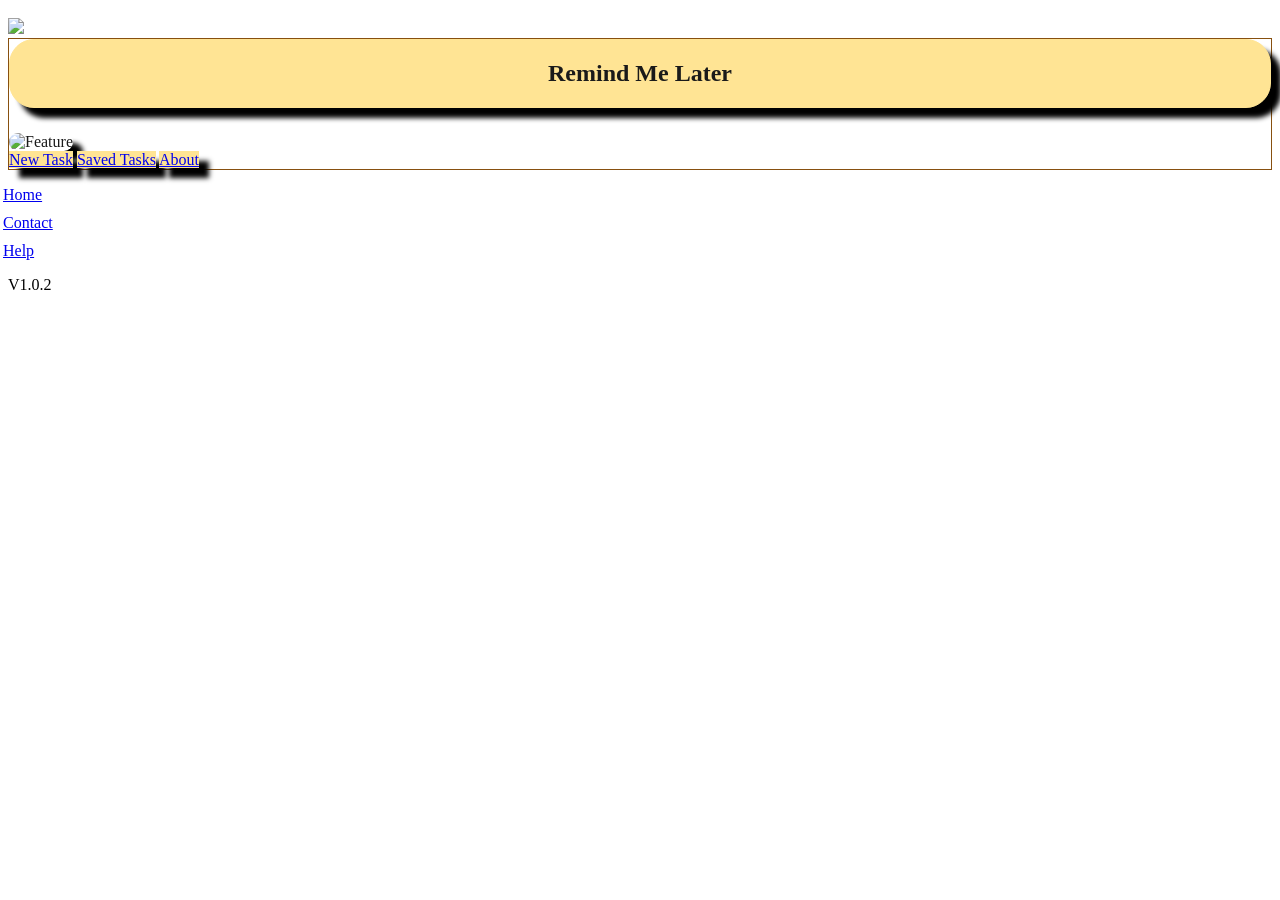
==== index.html @ a05dd5f4 "Files added and ready for editing." ====
<!doctype html>  
<html lang="en">
<head>

	<meta charset="utf-8">
	
	<title>Mobile Site Template</title>
	
	<!--  Mobile viewport optimized: j.mp/bplateviewport -->
	<meta name="HandheldFriendly" content="True">
	<meta name="MobileOptimized" content="320"/>
	<meta name="viewport" content="width=device-width, initial-scale=1.0">
	
	<!-- Mobile IE needs ClearType for smoothing fonts -->
	<meta http-equiv="cleartype" content="on">
	
	<!-- StyleSheets under here -->
	<link rel="stylesheet" href="http://code.jquery.com/mobile/1.1.0/jquery.mobile-1.1.0.min.css" />
	<link rel="stylesheet" href="css/style.css" />

	
	
	
	<!-- JavaScript is normally at the end of the body, except for Modernizr which enables HTML5 elements & feature detects -->
	<script src="js/libs/modernizr.custom.min.js"></script>
	
</head>

<body>

	<div data-role="page" id="mainTitle">
    
    <div data-role="header" data-position="fixed" id="head">
    <img src="http://i24.photobucket.com/albums/c39/youngbutcute07/Untitled-1-2.png" height="30px"/>
    </div>
        
<div data-role="content" id="mainView">

<div id="subHead">
    <center><h2>Remind Me Later</h2></center>
</div>

<img src="http://i24.photobucket.com/albums/c39/youngbutcute07/feature-1.png" alt="Feature" width= "285px" id="feature"/>

<div data-role="controlgroup" data-mini="true" id="theMenu">
<!--Main Buttons-->
		<a href="additem.html" data-role="button" id="mainButton" data-icon="plus" data-iconpos="right" data-ajax="false">New Task</a>
		<a href= "#" id="displayData2" data-icon="grid" data-iconpos="right" data-role="button" data-ajax="false">Saved Tasks</a>
		<a href= "about.html" data-role="button" id="mainButton" data-iconpos="right" data-icon="info" data-ajax="false">About</a>
</div>
	
	</div>

	<div id="seeHere"></div>
		
<div data-role="footer" data-position="fixed" id="foot">
	<div data-role="navbar">
	<ul>
		<li><a href="#home" class="ui-btn-active">Home</a></li>
		<li><a href="contact.html">Contact</a></li>
		<li><a href="help.html">Help</a></li>
	</ul>
	</div><!-- /navbar -->
	V1.0.2
</div>
</div>

	<!-- JavaScript under here -->
	<script type="text/javascript" src="js/getIt.js"></script>
	<script type="text/javascript" src="js/json.js"></script>
	<script src="http://code.jquery.com/jquery-1.6.4.min.js"></script>
	<script src="http://code.jquery.com/mobile/1.1.0/jquery.mobile-1.1.0.min.js"></script>

</body>
</html>
---- css/style.css ----
/*
* jQuery Mobile Framework 1.1.1 1981b3f5ec22675ae47df8f0bdf9622e7780e90e
* http://jquerymobile.com
*
* Copyright 2012 jQuery Foundation and other contributors
* Dual licensed under the MIT or GPL Version 2 licenses.
* http://jquery.org/license
*
*/
/* Swatches */

/* A
-----------------------------------------------------------------------------------------------------------*/

.ui-bar-a {
	border: 1px solid #cc9900 /*{a-bar-border}*/;
	background: #cc9900 /*{a-bar-background-color}*/;
	color: #ffffff /*{a-bar-color}*/;
	font-weight: bold;
	text-shadow: 0 /*{a-bar-shadow-x}*/ 1px /*{a-bar-shadow-y}*/ 1px /*{a-bar-shadow-radius}*/ #444444 /*{a-bar-shadow-color}*/;
	background-image: -webkit-gradient(linear, left top, left bottom, from( #e0a800 /*{a-bar-background-start}*/), to( #b78900 /*{a-bar-background-end}*/)); /* Saf4+, Chrome */
	background-image: -webkit-linear-gradient( #e0a800 /*{a-bar-background-start}*/, #b78900 /*{a-bar-background-end}*/); /* Chrome 10+, Saf5.1+ */
	background-image:    -moz-linear-gradient( #e0a800 /*{a-bar-background-start}*/, #b78900 /*{a-bar-background-end}*/); /* FF3.6 */
	background-image:     -ms-linear-gradient( #e0a800 /*{a-bar-background-start}*/, #b78900 /*{a-bar-background-end}*/); /* IE10 */
	background-image:      -o-linear-gradient( #e0a800 /*{a-bar-background-start}*/, #b78900 /*{a-bar-background-end}*/); /* Opera 11.10+ */
	background-image:         linear-gradient( #e0a800 /*{a-bar-background-start}*/, #b78900 /*{a-bar-background-end}*/);
}

#mainView {
	border: 1px solid #875010 /*{a-body-border}*/;
	color: #1a1a1a /*{a-body-color}*/;
	background:url(http://i24.photobucket.com/albums/c39/youngbutcute07/images-1.jpg) /*{a-body-background-color}*/;
	background-size:100% 100%;
}

.ui-overlay-a {
	background-image: none;
	border-width: 0;
}

.ui-btn-up-a {
	border: 1px solid #ffe494 /*{a-bup-border}*/;
	background: #ffe494 /*{a-bup-background-color}*/;
	font-weight: bold;
	color: #000000 /*{a-bup-color}*/;
	text-shadow: 0 /*{a-bup-shadow-x}*/ 1px /*{a-bup-shadow-y}*/ 0 /*{a-bup-shadow-radius}*/ #eeeeee /*{a-bup-shadow-color}*/;
	background-image: -webkit-gradient(linear, left top, left bottom, from( #FFfaa2 /*{a-bup-background-start}*/), to( #e5cd85 /*{a-bup-background-end}*/)); /* Saf4+, Chrome */
	background-image: -webkit-linear-gradient( #FFfaa2 /*{a-bup-background-start}*/, #e5cd85 /*{a-bup-background-end}*/); /* Chrome 10+, Saf5.1+ */
	background-image:    -moz-linear-gradient( #FFfaa2 /*{a-bup-background-start}*/, #e5cd85 /*{a-bup-background-end}*/); /* FF3.6 */
	background-image:     -ms-linear-gradient( #FFfaa2 /*{a-bup-background-start}*/, #e5cd85 /*{a-bup-background-end}*/); /* IE10 */
	background-image:      -o-linear-gradient( #FFfaa2 /*{a-bup-background-start}*/, #e5cd85 /*{a-bup-background-end}*/); /* Opera 11.10+ */
	background-image:         linear-gradient( #FFfaa2 /*{a-bup-background-start}*/, #e5cd85 /*{a-bup-background-end}*/);
}

#mainButton{
background: #ffe494;
box-shadow: 10px 10px 5px #000000;
}

#addNow{
background: #ffe494;
box-shadow: 10px 10px 5px #000000;
}

#displayData2{
background: #ffe494;
box-shadow: 10px 10px 5px #000000;
}

#txt{
border-radius:25px;
border:2px solid;
border-color:#ffe494;
background: #ffe494;
box-shadow: 10px 10px 5px #000000;
}

#subHead{border-radius:25px;
border:1px solid;
border-color:#ffe494;
background: #ffe494;
box-shadow: 10px 10px 5px #000000;
margin-bottom:25px;}


#trueTxt{
margin-left: 10px;
}
li{
	display:block;
	margin-bottom: 10px;
	margin-left: -45px;	
	}

/*Display Task list*/
#listing{
	font-family:Tahoma, Geneva, sans-serif;
	margin-left: -30px;
	}	
	#seeHere{background:#ffe494;}
/*Display Task list images*/
img{
	margin-top: 10px;
		}

#feature{
	margin-top: -5px;
	margin-bottom: -1px;
	border-radius:25px;
	box-shadow: 10px 10px 5px #000000;
	}
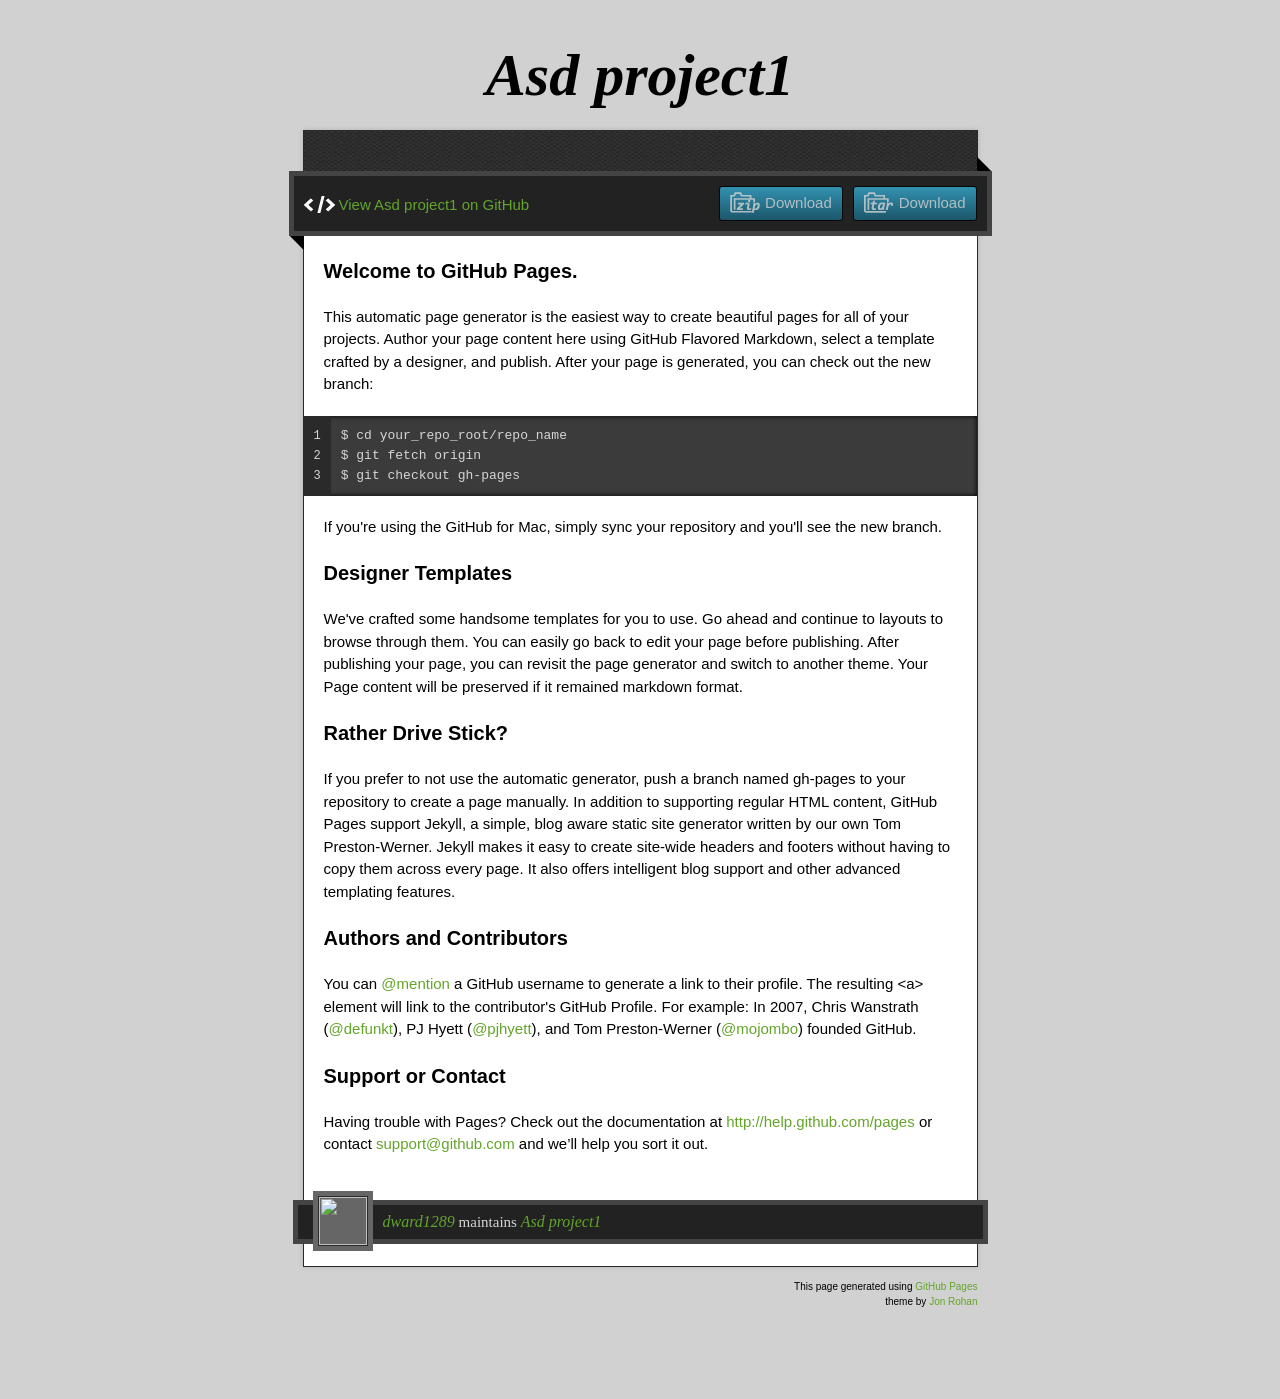
==== commit d54a6844: "Create gh-pages branch via GitHub" ====
--- a/index.html
+++ b/index.html
@@ -1,75 +1,87 @@
-<!doctype html>  
-<html lang="en">
+<!doctype html>
+<!-- The Time Machine GitHub pages theme was designed and developed by Jon Rohan, on Feb 7, 2012. -->
+<!-- Follow him for fun. http://twitter.com/jonrohan. Tail his code on http://github.com/jonrohan -->
+<html>
 <head>
+  <meta charset="utf-8">
+  <meta http-equiv="X-UA-Compatible" content="IE=edge,chrome=1">
 
-	<meta charset="utf-8">
-	
-	<title>Mobile Site Template</title>
-	
-	<!--  Mobile viewport optimized: j.mp/bplateviewport -->
-	<meta name="HandheldFriendly" content="True">
-	<meta name="MobileOptimized" content="320"/>
-	<meta name="viewport" content="width=device-width, initial-scale=1.0">
-	
-	<!-- Mobile IE needs ClearType for smoothing fonts -->
-	<meta http-equiv="cleartype" content="on">
-	
-	<!-- StyleSheets under here -->
-	<link rel="stylesheet" href="http://code.jquery.com/mobile/1.1.0/jquery.mobile-1.1.0.min.css" />
-	<link rel="stylesheet" href="css/style.css" />
+  <link rel="stylesheet" href="stylesheets/stylesheet.css" media="screen"/>
+  <link rel="stylesheet" href="stylesheets/pygment_trac.css"/>
+  <script type="text/javascript" src="https://ajax.googleapis.com/ajax/libs/jquery/1.7.1/jquery.min.js"></script>
+  <script type="text/javascript" src="javascripts/script.js"></script>
 
-	
-	
-	
-	<!-- JavaScript is normally at the end of the body, except for Modernizr which enables HTML5 elements & feature detects -->
-	<script src="js/libs/modernizr.custom.min.js"></script>
-	
+  <title>Asd project1</title>
+  <meta name="description" content="">
+
+  <meta name="viewport" content="width=device-width,initial-scale=1">
+
 </head>
 
 <body>
 
-	<div data-role="page" id="mainTitle">
-    
-    <div data-role="header" data-position="fixed" id="head">
-    <img src="http://i24.photobucket.com/albums/c39/youngbutcute07/Untitled-1-2.png" height="30px"/>
+  <div class="wrapper">
+    <header>
+      <h1 class="title">Asd project1</h1>
+    </header>
+    <div id="container">
+      <p class="tagline"></p>
+      <div id="main" role="main">
+        <div class="download-bar">
+        <div class="inner">
+          <a href="https://github.com/dward1289/ASD_Project1/tarball/master" class="download-button tar"><span>Download</span></a>
+          <a href="https://github.com/dward1289/ASD_Project1/zipball/master" class="download-button zip"><span>Download</span></a>
+          <a href="https://github.com/dward1289/ASD_Project1" class="code">View Asd project1 on GitHub</a>
+        </div>
+        <span class="blc"></span><span class="trc"></span>
+        </div>
+        <article class="markdown-body">
+          <h3>Welcome to GitHub Pages.</h3>
+
+<p>This automatic page generator is the easiest way to create beautiful pages for all of your projects. Author your page content here using GitHub Flavored Markdown, select a template crafted by a designer, and publish. After your page is generated, you can check out the new branch:</p>
+
+<pre><code>$ cd your_repo_root/repo_name
+$ git fetch origin
+$ git checkout gh-pages
+</code></pre>
+
+<p>If you're using the GitHub for Mac, simply sync your repository and you'll see the new branch.</p>
+
+<h3>Designer Templates</h3>
+
+<p>We've crafted some handsome templates for you to use. Go ahead and continue to layouts to browse through them. You can easily go back to edit your page before publishing. After publishing your page, you can revisit the page generator and switch to another theme. Your Page content will be preserved if it remained markdown format.</p>
+
+<h3>Rather Drive Stick?</h3>
+
+<p>If you prefer to not use the automatic generator, push a branch named <code>gh-pages</code> to your repository to create a page manually. In addition to supporting regular HTML content, GitHub Pages support Jekyll, a simple, blog aware static site generator written by our own Tom Preston-Werner. Jekyll makes it easy to create site-wide headers and footers without having to copy them across every page. It also offers intelligent blog support and other advanced templating features.</p>
+
+<h3>Authors and Contributors</h3>
+
+<p>You can <a href="https://github.com/blog/821" class="user-mention">@mention</a> a GitHub username to generate a link to their profile. The resulting <code>&lt;a&gt;</code> element will link to the contributor's GitHub Profile. For example: In 2007, Chris Wanstrath (<a href="https://github.com/defunkt" class="user-mention">@defunkt</a>), PJ Hyett (<a href="https://github.com/pjhyett" class="user-mention">@pjhyett</a>), and Tom Preston-Werner (<a href="https://github.com/mojombo" class="user-mention">@mojombo</a>) founded GitHub.</p>
+
+<h3>Support or Contact</h3>
+
+<p>Having trouble with Pages? Check out the documentation at <a href="http://help.github.com/pages">http://help.github.com/pages</a> or contact <a href="mailto:support@github.com">support@github.com</a> and we’ll help you sort it out.</p>
+        </article>
+      </div>
     </div>
-        
-<div data-role="content" id="mainView">
+    <footer>
+      <div class="owner">
+      <p><a href="https://github.com/dward1289" class="avatar"><img src="https://secure.gravatar.com/avatar/2dd67d996f58f677cd0bb5e496e149f2?s=30&amp;d=https://a248.e.akamai.net/assets.github.com%2Fimages%2Fgravatars%2Fgravatar-user-420.png" width="48" height="48"/></a> <a href="https://github.com/dward1289">dward1289</a> maintains <a href="https://github.com/dward1289/ASD_Project1">Asd project1</a></p>
 
-<div id="subHead">
-    <center><h2>Remind Me Later</h2></center>
-</div>
 
-<img src="http://i24.photobucket.com/albums/c39/youngbutcute07/feature-1.png" alt="Feature" width= "285px" id="feature"/>
+      </div>
+      <div class="creds">
+        <small>This page generated using <a href="https://pages.github.com/">GitHub Pages</a><br/>theme by <a href="http://twitter.com/jonrohan/">Jon Rohan</a></small>
+      </div>
+    </footer>
+  </div>
+  <div class="current-section">
+    <a href="#top">Scroll to top</a>
+    <a href="https://github.com/dward1289/ASD_Project1/tarball/master" class="tar">tar</a><a href="https://github.com/dward1289/ASD_Project1/zipball/master" class="zip">zip</a><a href="" class="code">source code</a>
+    <p class="name"></p>
+  </div>
 
-<div data-role="controlgroup" data-mini="true" id="theMenu">
-<!--Main Buttons-->
-		<a href="additem.html" data-role="button" id="mainButton" data-icon="plus" data-iconpos="right" data-ajax="false">New Task</a>
-		<a href= "#" id="displayData2" data-icon="grid" data-iconpos="right" data-role="button" data-ajax="false">Saved Tasks</a>
-		<a href= "about.html" data-role="button" id="mainButton" data-iconpos="right" data-icon="info" data-ajax="false">About</a>
-</div>
-	
-	</div>
-
-	<div id="seeHere"></div>
-		
-<div data-role="footer" data-position="fixed" id="foot">
-	<div data-role="navbar">
-	<ul>
-		<li><a href="#home" class="ui-btn-active">Home</a></li>
-		<li><a href="contact.html">Contact</a></li>
-		<li><a href="help.html">Help</a></li>
-	</ul>
-	</div><!-- /navbar -->
-	V1.0.2
-</div>
-</div>
-
-	<!-- JavaScript under here -->
-	<script type="text/javascript" src="js/getIt.js"></script>
-	<script type="text/javascript" src="js/json.js"></script>
-	<script src="http://code.jquery.com/jquery-1.6.4.min.js"></script>
-	<script src="http://code.jquery.com/mobile/1.1.0/jquery.mobile-1.1.0.min.js"></script>
-
+  
 </body>
-</html>+</html>
--- a/stylesheets/stylesheet.css
+++ b/stylesheets/stylesheet.css
@@ -0,0 +1,580 @@
+/* http://meyerweb.com/eric/tools/css/reset/
+   v2.0 | 20110126
+   License: none (public domain)
+*/
+
+html, body, div, span, applet, object, iframe,
+h1, h2, h3, h4, h5, h6, p, blockquote, pre,
+a, abbr, acronym, address, big, cite, code,
+del, dfn, em, img, ins, kbd, q, s, samp,
+small, strike, strong, sub, sup, tt, var,
+b, u, i, center,
+dl, dt, dd, ol, ul, li,
+fieldset, form, label, legend,
+table, caption, tbody, tfoot, thead, tr, th, td,
+article, aside, canvas, details, embed,
+figure, figcaption, footer, header, hgroup,
+menu, nav, output, ruby, section, summary,
+time, mark, audio, video {
+  margin: 0;
+  padding: 0;
+  border: 0;
+  font-size: 100%;
+  font: inherit;
+  vertical-align: baseline;
+}
+/* HTML5 display-role reset for older browsers */
+article, aside, details, figcaption, figure,
+footer, header, hgroup, menu, nav, section {
+  display: block;
+}
+body {
+  line-height: 1;
+}
+ol, ul {
+  list-style: none;
+}
+blockquote, q {
+  quotes: none;
+}
+blockquote:before, blockquote:after,
+q:before, q:after {
+  content: '';
+  content: none;
+}
+table {
+  border-collapse: collapse;
+  border-spacing: 0;
+}
+
+/* Style */
+
+body {
+  font-size: 15px;
+  font-family: Arial, Arial, Helvetica, sans-serif;
+  line-height: 1.5;
+  background: #D1D1D1;
+}
+
+a {
+  color: #63a52a;
+  text-decoration: none;
+  -webkit-transition: color ease-in-out 0.3s;
+}
+
+a:hover {
+  text-decoration: underline;
+  color: #90D355;
+}
+
+h1.title {
+  margin: 30px 20px 10px;
+  font-size: 60px;
+  font-weight: bold;
+  font-style: italic;
+  font-family:Georgia, serif;
+  text-align: center;
+}
+
+.wrapper {
+  width: 675px;
+  margin: 0 auto;
+}
+
+#container {
+  border: 1px solid #2a2a2a;
+  background: #ddd url(../images/pattern.png);
+  box-shadow: 0 0 5px #b1b1b1;
+}
+
+p.tagline {
+  padding: 20px 20px 0;
+  color: #fff;
+  font-size: 17px;
+}
+
+#main {
+  margin-top: 20px;
+  padding: 0 20px 90px;
+  background-color: #fff;
+}
+
+.download-bar {
+  background: #222;
+  border: 5px solid #444;
+  padding: 10px;
+  margin: 0 -35px 20px;
+  position: relative;
+}
+
+.download-bar .inner {
+  overflow: hidden;
+}
+
+.download-bar .watch-fork iframe {
+  display: block;
+  float: left;
+  border-right: 1px solid #ddd;
+  padding-right: 5px;
+}
+.download-bar .watch-fork iframe.last {
+  border-right: 0 none;
+  padding-right: 0;
+  padding-left: 5px;
+  border-left: 1px solid #fff;
+}
+.download-bar .watch-fork {
+  overflow: hidden;
+  float: right;
+  background-color: #eee;
+  padding: 5px;
+  border-radius: 3px;
+}
+
+.download-bar .blc {
+  border: 10px solid black;
+  border-color: transparent transparent black;
+  width: 0;
+  height: 0;
+  display: block;
+  position: absolute;
+  bottom: -15px;
+  left: 0;
+  -moz-transform: rotate(45deg);
+  -webkit-transform: rotate(45deg);
+}
+
+.download-bar .trc {
+  border: 10px solid black;
+  border-color:  black transparent transparent;
+  width: 0;
+  height: 0;
+  display: block;
+  position: absolute;
+  top: -15px;
+  right: 0;
+  -moz-transform: rotate(45deg);
+  -webkit-transform: rotate(45deg);
+}
+
+.download-bar .avatar {
+  border: 1px solid black;
+  display: block;
+  padding: 4px;
+  float: left;
+}
+
+.download-bar .avatar img {
+  display: block;
+}
+
+.download-bar a.code {
+  background: transparent url(../images/code.png) no-repeat 0 2px;
+  padding-left: 35px;
+  margin-top: 8px;
+  display: block;
+  float: left;
+  text-indent: 0;
+  width: auto;
+  height: auto;
+  opacity: 1;
+  -moz-opacity: 1;
+  filter:alpha(opacity=1);
+}
+
+.current-section {
+  position: fixed;
+  top: 0;
+  left: 50%;
+  width: 693px;
+  margin-left: -352px;
+  background: #222;
+  border: 5px solid #444;
+  color: #fff;
+  opacity: 0;
+  visibility: hidden;
+  -webkit-transition: opacity ease-in-out 0.3s;
+}
+
+.current-section p {
+  padding: 5px 27px;
+  font-size: 24px;
+  font-weight: bold;
+}
+
+.current-section a {
+  float: right;
+  text-indent: -10000px;
+  background: transparent url(../images/top.png) no-repeat 0 0;
+  width: 20px;
+  height: 20px;
+  opacity: 0.8;
+  margin-right: 12px;
+  margin-top: 12px;
+  -moz-opacity: 0.8;
+  filter:alpha(opacity=8);
+  -webkit-transition: opacity ease-in-out 0.3s;
+}
+
+.current-section a:hover {
+  opacity: 1;
+  -moz-opacity: 1;
+  filter:alpha(opacity=1);
+}
+
+.current-section a.zip {
+  margin-right: 8px;
+}
+
+a.zip,
+a.zip span {
+  background: transparent url(../images/zip.png) no-repeat 0 0;
+  width: 30px;
+  height: 21px;
+  opacity: 0.8;
+  display: inline-block;
+  text-indent: -10000px;
+  -moz-opacity: 0.8;
+  filter:alpha(opacity=8);
+  -webkit-transition: opacity ease-in-out 0.3s;
+}
+
+a.tar,
+a.tar span {
+  background: transparent url(../images/tar.png) no-repeat 0 0;
+  width: 30px;
+  height: 21px;
+  opacity: 0.8;
+  display: inline-block;
+  text-indent: -10000px;
+  -moz-opacity: 0.8;
+  filter:alpha(opacity=8);
+  -webkit-transition: opacity ease-in-out 0.3s;
+}
+
+a.code {
+  background: transparent url(../images/code.png) no-repeat 0 2px;
+  width: 30px;
+  height: 21px;
+  display: block;
+  opacity: 0.8;
+  display: inline-block;
+  text-indent: -10000px;
+  -moz-opacity: 0.8;
+  filter:alpha(opacity=8);
+  -webkit-transition: opacity ease-in-out 0.3s;
+}
+
+a.zip:hover,
+a.tar:hover,
+a.code:hover {
+  opacity: 1;
+  -moz-opacity: 1;
+  filter:alpha(opacity=1);
+}
+
+a.download-button {
+  border: 1px solid black;
+  border-radius: 3px;
+  display: inline-block;
+  text-indent: 0!important;
+  width: auto;
+  float: right;
+  background: #999; /* for non-css3 browsers */
+  filter: progid:DXImageTransform.Microsoft.gradient(startColorstr='#37ADD4', endColorstr='#1B657E'); /* for IE */
+  background: -webkit-gradient(linear, left top, left bottom, from(#37ADD4), to(#1B657E)); /* for webkit browsers */
+  background: -moz-linear-gradient(top,  #37ADD4,  #1B657E); /* for firefox 3.6+ */
+  height: auto;
+  margin-left: 10px;
+}
+
+a.download-button span {
+  background-position: 10px 5px;
+  width: auto;
+  height: auto;
+  padding: 5px 10px;
+  padding-left: 45px;
+  display: inline-block;
+  text-indent: 0!important;
+  color: #fff;
+}
+
+footer {
+  margin-bottom: 60px;
+  padding-bottom: 60px;
+}
+
+footer .owner {
+  background: #222;
+  border: 5px solid #444;
+  padding: 5px 15px;
+  margin: -67px -10px 35px;
+  color: #d6d6d6;
+}
+
+footer .creds small {
+  float: right;
+  font-size: 10px;
+  text-align: right;
+  margin-left: 15px;
+}
+
+footer .owner .avatar {
+  background-color: #666;
+  display: block;
+  margin: -19px 10px 0 0;
+  width: 60px;
+  float: left;
+}
+
+footer .owner img {
+  display: block;
+  border: 1px solid #2a2a2a;
+  margin: 5px;
+}
+
+footer .owner p {
+  font-family:Georgia, serif;
+}
+
+footer .owner p a {
+  font-size: 16px;
+  font-style: italic;
+}
+
+/* Markdown */
+.markdown-body h1,
+.markdown-body h2,
+.markdown-body h3,
+.markdown-body h4,
+.markdown-body h5,
+.markdown-body h6,
+.markdown-body p,
+.markdown-body pre,
+.markdown-body ul,
+.markdown-body ol,
+.markdown-body dl,
+.markdown-body table,
+.markdown-body blockquote {
+  margin-bottom: 20px;
+}
+
+.markdown-body h1,
+.markdown-body h2,
+.markdown-body h3,
+.markdown-body h4,
+.markdown-body h5,
+.markdown-body h6 {
+  font-weight: bold;
+}
+
+.markdown-body h1 {
+  font-size: 28px;
+}
+
+.markdown-body h2 {
+  font-size: 24px;
+  color: #557398;
+}
+
+.markdown-body h3 {
+  font-size: 20px;
+}
+
+.markdown-body h4 {
+  font-size: 18px;
+}
+
+.markdown-body h5 {
+  font-size: 16px;
+}
+
+.markdown-body pre {
+  padding: 10px 70px 10px 0;
+  margin-left: -20px;
+  margin-right: -20px;
+  font-family: 'Monaco', 'Lucida Console', monospace;
+  font-size: 13px;
+  line-height: 20px;
+  box-shadow: inset 0 0 5px #000;
+  word-wrap: break-word;
+  background-color:#3b3b3b;
+  color: #d6d6d6;
+}
+
+.markdown-body pre.lines {
+  font-size: 12px;
+  margin:0 10px 0 -20px;
+  padding: 10px;
+  float:  left;
+  display: block;
+  text-align: right;
+  box-shadow: none;
+  background-color:#2a2a2a;
+  color: #d6d6d6;
+}
+
+.markdown-body ul,
+.markdown-body ol {
+  padding-left: 30px;
+}
+
+.markdown-body ul {
+  list-style-type: disc;
+}
+
+.markdown-body li,
+.markdown-body li p,
+.markdown-body dd,
+.markdown-body dd p {
+  margin-bottom: 10px;
+}
+
+.markdown-body li pre,
+.markdown-body li pre.lines,
+.markdown-body dd pre,
+.markdown-body dd pre.lines {
+  margin-left: -35px;
+}
+
+.markdown-body dt {
+  font-weight: bold;
+  font-style: italic;
+}
+
+.markdown-body dd {
+  margin-left: 15px;
+}
+
+.markdown-body table {
+  width: 673px;
+  margin-left: -20px;
+  margin-right: -20px;
+}
+
+.markdown-body tbody {
+  border-top: 2px solid #557398;
+  border-bottom: 2px solid #557398;
+  background-color: #EBEFF4;
+}
+
+.markdown-body table td * {
+  margin: 0;
+}
+
+.markdown-body td {
+  border-right: 1px solid #557398;
+  border-bottom: 1px solid #557398;
+  padding: 5px;
+}
+
+.markdown-body td:first-child,
+.markdown-body th:first-child {
+  width: 30%;
+  padding-left: 20px;
+}
+
+.markdown-body td:last-child {
+  border-right: 0 none;
+}
+
+.markdown-body th {
+  font-size: 18px;
+  font-weight: bold;
+  text-align: left;
+  padding: 5px;
+}
+
+.markdown-body tt {
+  background-color:#3b3b3b;
+  color: #d6d6d6;
+  padding: 2px 3px;
+}
+
+.markdown-body blockquote {
+  font-style: italic;
+  font-family:Georgia, serif;
+  font-size: 17px;
+  border-top: 3px solid #333;
+  border-bottom: 3px solid #333;
+  padding: 10px 20px;
+  padding-left: 50px;
+}
+
+.markdown-body blockquote:before {
+  font-style: italic;
+  font-family: Georgia, serif;
+  font-size: 90px;
+  height: 90px;
+  margin-left: -60px;
+  margin-top: -25px;
+  content: "‟";
+  display: block;
+  float: left;
+}
+
+.markdown-body img {
+  max-width: 100%;
+}
+
+.highlight  { background: #ffffff; }
+.highlight .c { color: #999988; font-style: italic } /* Comment */
+.highlight .err { color: #a61717; background-color: #e3d2d2 } /* Error */
+.highlight .k { font-weight: bold } /* Keyword */
+.highlight .o { font-weight: bold } /* Operator */
+.highlight .cm { color: #999988; font-style: italic } /* Comment.Multiline */
+.highlight .cp { color: #999999; font-weight: bold } /* Comment.Preproc */
+.highlight .c1 { color: #999988; font-style: italic } /* Comment.Single */
+.highlight .cs { color: #999999; font-weight: bold; font-style: italic } /* Comment.Special */
+.highlight .gd { color: #000000; background-color: #ffdddd } /* Generic.Deleted */
+.highlight .gd .x { color: #000000; background-color: #ffaaaa } /* Generic.Deleted.Specific */
+.highlight .ge { font-style: italic } /* Generic.Emph */
+.highlight .gr { color: #aa0000 } /* Generic.Error */
+.highlight .gh { color: #999999 } /* Generic.Heading */
+.highlight .gi { color: #000000; background-color: #ddffdd } /* Generic.Inserted */
+.highlight .gi .x { color: #000000; background-color: #aaffaa } /* Generic.Inserted.Specific */
+.highlight .go { color: #888888 } /* Generic.Output */
+.highlight .gp { color: #555555 } /* Generic.Prompt */
+.highlight .gs { font-weight: bold } /* Generic.Strong */
+.highlight .gu { color: #800080; font-weight: bold; } /* Generic.Subheading */
+.highlight .gt { color: #aa0000 } /* Generic.Traceback */
+.highlight .kc { font-weight: bold } /* Keyword.Constant */
+.highlight .kd { font-weight: bold } /* Keyword.Declaration */
+.highlight .kn { font-weight: bold } /* Keyword.Namespace */
+.highlight .kp { font-weight: bold } /* Keyword.Pseudo */
+.highlight .kr { font-weight: bold } /* Keyword.Reserved */
+.highlight .kt { color: #445588; font-weight: bold } /* Keyword.Type */
+.highlight .m { color: #009999 } /* Literal.Number */
+.highlight .s { color: #d14 } /* Literal.String */
+.highlight .na { color: #008080 } /* Name.Attribute */
+.highlight .nb { color: #0086B3 } /* Name.Builtin */
+.highlight .nc { color: #445588; font-weight: bold } /* Name.Class */
+.highlight .no { color: #008080 } /* Name.Constant */
+.highlight .ni { color: #800080 } /* Name.Entity */
+.highlight .ne { color: #990000; font-weight: bold } /* Name.Exception */
+.highlight .nf { color: #990000; font-weight: bold } /* Name.Function */
+.highlight .nn { color: #555555 } /* Name.Namespace */
+.highlight .nt { color: #000080 } /* Name.Tag */
+.highlight .nv { color: #008080 } /* Name.Variable */
+.highlight .ow { font-weight: bold } /* Operator.Word */
+.highlight .w { color: #bbbbbb } /* Text.Whitespace */
+.highlight .mf { color: #009999 } /* Literal.Number.Float */
+.highlight .mh { color: #009999 } /* Literal.Number.Hex */
+.highlight .mi { color: #009999 } /* Literal.Number.Integer */
+.highlight .mo { color: #009999 } /* Literal.Number.Oct */
+.highlight .sb { color: #d14 } /* Literal.String.Backtick */
+.highlight .sc { color: #d14 } /* Literal.String.Char */
+.highlight .sd { color: #d14 } /* Literal.String.Doc */
+.highlight .s2 { color: #d14 } /* Literal.String.Double */
+.highlight .se { color: #d14 } /* Literal.String.Escape */
+.highlight .sh { color: #d14 } /* Literal.String.Heredoc */
+.highlight .si { color: #d14 } /* Literal.String.Interpol */
+.highlight .sx { color: #d14 } /* Literal.String.Other */
+.highlight .sr { color: #009926 } /* Literal.String.Regex */
+.highlight .s1 { color: #d14 } /* Literal.String.Single */
+.highlight .ss { color: #990073 } /* Literal.String.Symbol */
+.highlight .bp { color: #999999 } /* Name.Builtin.Pseudo */
+.highlight .vc { color: #008080 } /* Name.Variable.Class */
+.highlight .vg { color: #008080 } /* Name.Variable.Global */
+.highlight .vi { color: #008080 } /* Name.Variable.Instance */
+.highlight .il { color: #009999 } /* Literal.Number.Integer.Long */
--- a/stylesheets/pygment_trac.css
+++ b/stylesheets/pygment_trac.css
@@ -0,0 +1,69 @@
+.highlight  { background: #ffffff; }
+.highlight .c { color: #999988; font-style: italic } /* Comment */
+.highlight .err { color: #a61717; background-color: #e3d2d2 } /* Error */
+.highlight .k { font-weight: bold } /* Keyword */
+.highlight .o { font-weight: bold } /* Operator */
+.highlight .cm { color: #999988; font-style: italic } /* Comment.Multiline */
+.highlight .cp { color: #999999; font-weight: bold } /* Comment.Preproc */
+.highlight .c1 { color: #999988; font-style: italic } /* Comment.Single */
+.highlight .cs { color: #999999; font-weight: bold; font-style: italic } /* Comment.Special */
+.highlight .gd { color: #000000; background-color: #ffdddd } /* Generic.Deleted */
+.highlight .gd .x { color: #000000; background-color: #ffaaaa } /* Generic.Deleted.Specific */
+.highlight .ge { font-style: italic } /* Generic.Emph */
+.highlight .gr { color: #aa0000 } /* Generic.Error */
+.highlight .gh { color: #999999 } /* Generic.Heading */
+.highlight .gi { color: #000000; background-color: #ddffdd } /* Generic.Inserted */
+.highlight .gi .x { color: #000000; background-color: #aaffaa } /* Generic.Inserted.Specific */
+.highlight .go { color: #888888 } /* Generic.Output */
+.highlight .gp { color: #555555 } /* Generic.Prompt */
+.highlight .gs { font-weight: bold } /* Generic.Strong */
+.highlight .gu { color: #800080; font-weight: bold; } /* Generic.Subheading */
+.highlight .gt { color: #aa0000 } /* Generic.Traceback */
+.highlight .kc { font-weight: bold } /* Keyword.Constant */
+.highlight .kd { font-weight: bold } /* Keyword.Declaration */
+.highlight .kn { font-weight: bold } /* Keyword.Namespace */
+.highlight .kp { font-weight: bold } /* Keyword.Pseudo */
+.highlight .kr { font-weight: bold } /* Keyword.Reserved */
+.highlight .kt { color: #445588; font-weight: bold } /* Keyword.Type */
+.highlight .m { color: #009999 } /* Literal.Number */
+.highlight .s { color: #d14 } /* Literal.String */
+.highlight .na { color: #008080 } /* Name.Attribute */
+.highlight .nb { color: #0086B3 } /* Name.Builtin */
+.highlight .nc { color: #445588; font-weight: bold } /* Name.Class */
+.highlight .no { color: #008080 } /* Name.Constant */
+.highlight .ni { color: #800080 } /* Name.Entity */
+.highlight .ne { color: #990000; font-weight: bold } /* Name.Exception */
+.highlight .nf { color: #990000; font-weight: bold } /* Name.Function */
+.highlight .nn { color: #555555 } /* Name.Namespace */
+.highlight .nt { color: #000080 } /* Name.Tag */
+.highlight .nv { color: #008080 } /* Name.Variable */
+.highlight .ow { font-weight: bold } /* Operator.Word */
+.highlight .w { color: #bbbbbb } /* Text.Whitespace */
+.highlight .mf { color: #009999 } /* Literal.Number.Float */
+.highlight .mh { color: #009999 } /* Literal.Number.Hex */
+.highlight .mi { color: #009999 } /* Literal.Number.Integer */
+.highlight .mo { color: #009999 } /* Literal.Number.Oct */
+.highlight .sb { color: #d14 } /* Literal.String.Backtick */
+.highlight .sc { color: #d14 } /* Literal.String.Char */
+.highlight .sd { color: #d14 } /* Literal.String.Doc */
+.highlight .s2 { color: #d14 } /* Literal.String.Double */
+.highlight .se { color: #d14 } /* Literal.String.Escape */
+.highlight .sh { color: #d14 } /* Literal.String.Heredoc */
+.highlight .si { color: #d14 } /* Literal.String.Interpol */
+.highlight .sx { color: #d14 } /* Literal.String.Other */
+.highlight .sr { color: #009926 } /* Literal.String.Regex */
+.highlight .s1 { color: #d14 } /* Literal.String.Single */
+.highlight .ss { color: #990073 } /* Literal.String.Symbol */
+.highlight .bp { color: #999999 } /* Name.Builtin.Pseudo */
+.highlight .vc { color: #008080 } /* Name.Variable.Class */
+.highlight .vg { color: #008080 } /* Name.Variable.Global */
+.highlight .vi { color: #008080 } /* Name.Variable.Instance */
+.highlight .il { color: #009999 } /* Literal.Number.Integer.Long */
+
+.type-csharp .highlight .k { color: #0000FF }
+.type-csharp .highlight .kt { color: #0000FF }
+.type-csharp .highlight .nf { color: #000000; font-weight: normal }
+.type-csharp .highlight .nc { color: #2B91AF }
+.type-csharp .highlight .nn { color: #000000 }
+.type-csharp .highlight .s { color: #A31515 }
+.type-csharp .highlight .sc { color: #A31515 }
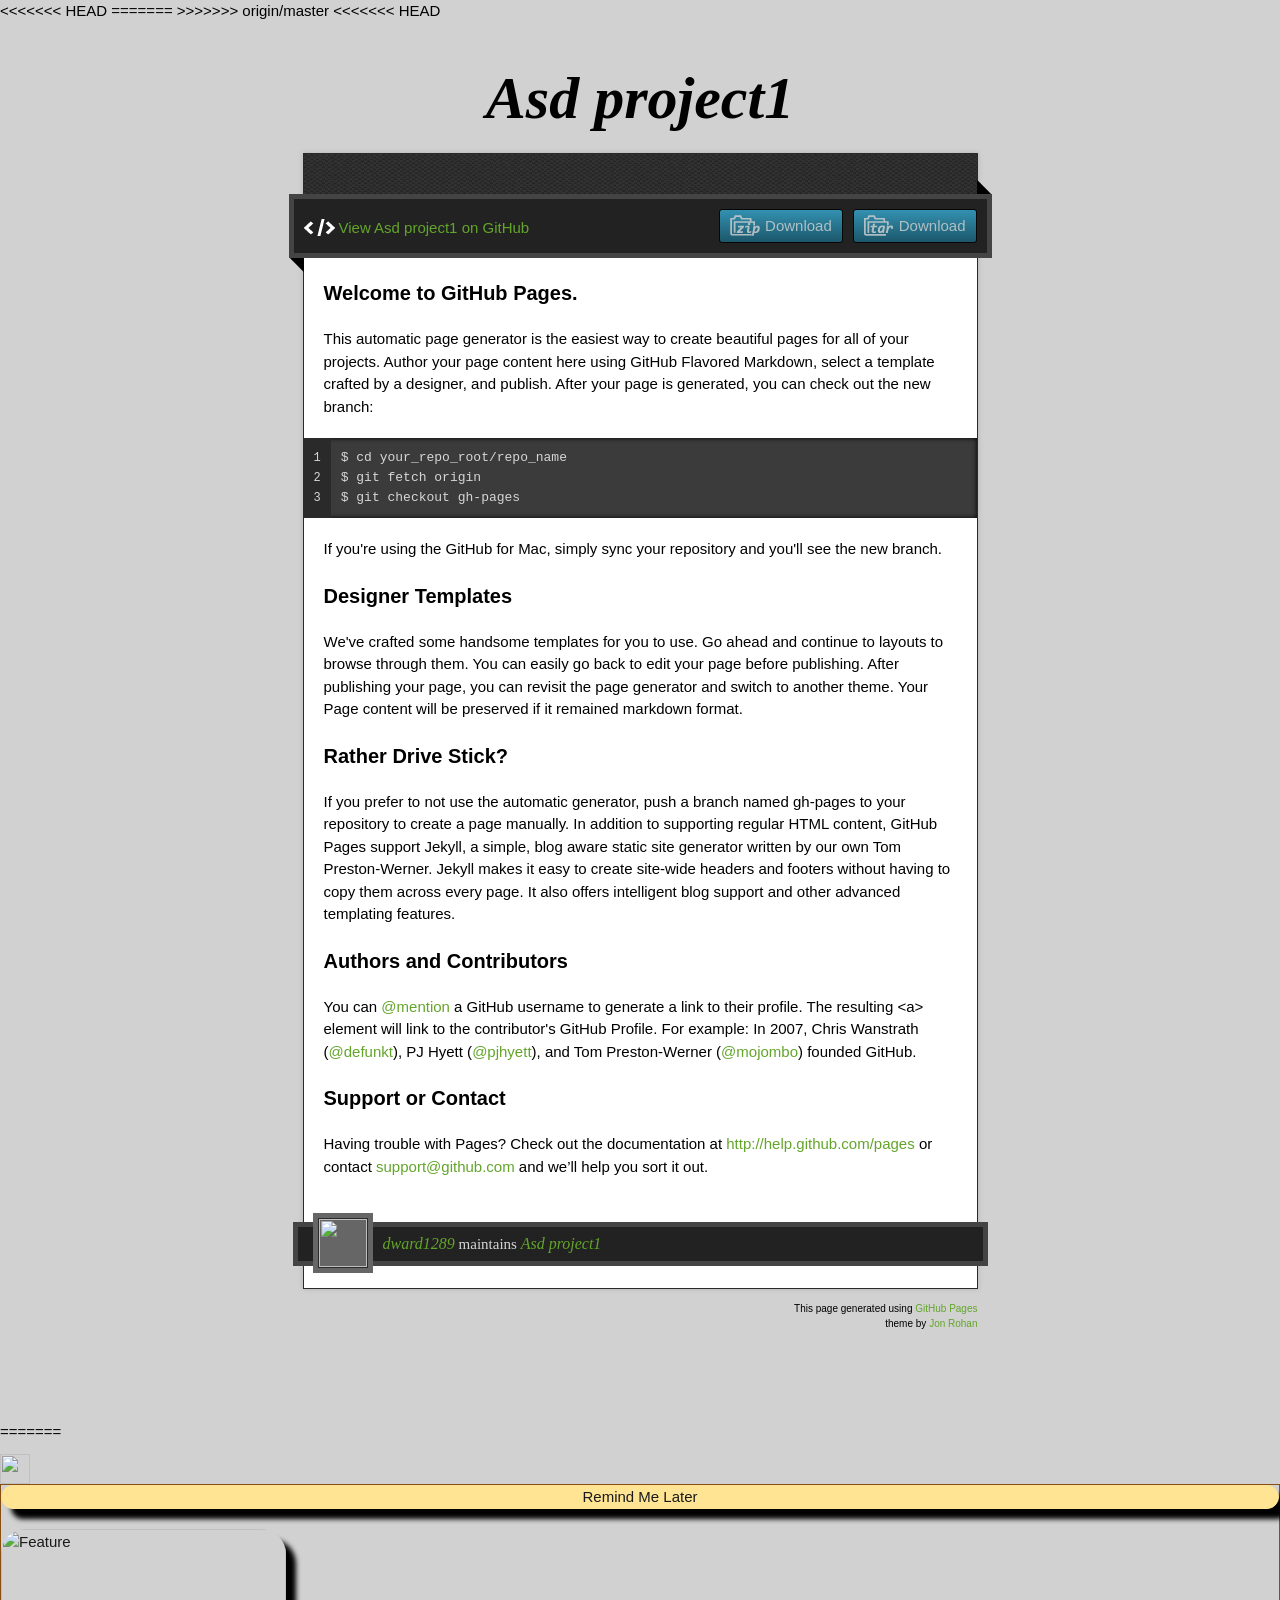
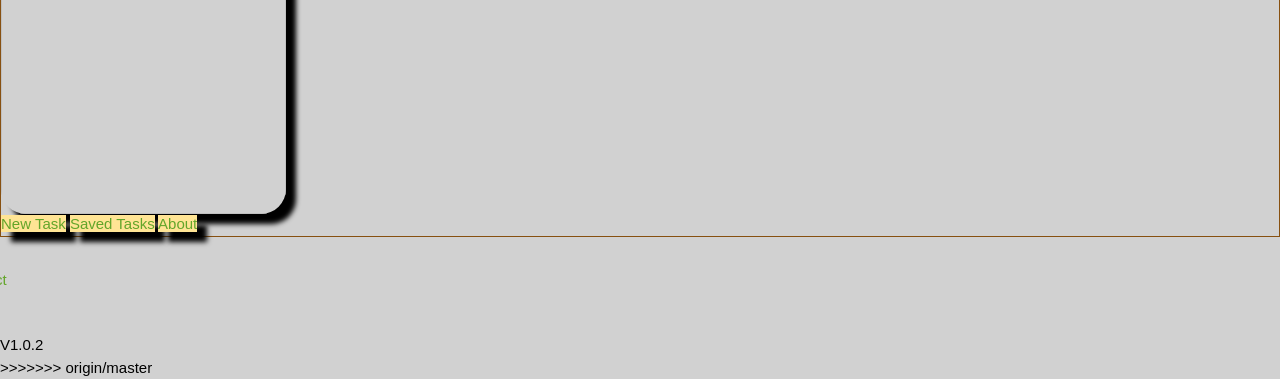
==== commit 318b7dff: "Merge remote-tracking branch 'origin/master' into gh-pages Conflicts: 	index.html" ====
--- a/index.html
+++ b/index.html
@@ -1,3 +1,4 @@
+<<<<<<< HEAD
 <!doctype html>
 <!-- The Time Machine GitHub pages theme was designed and developed by Jon Rohan, on Feb 7, 2012. -->
 <!-- Follow him for fun. http://twitter.com/jonrohan. Tail his code on http://github.com/jonrohan -->
@@ -16,10 +17,39 @@
 
   <meta name="viewport" content="width=device-width,initial-scale=1">
 
+=======
+<!doctype html>  
+<html lang="en">
+<head>
+
+	<meta charset="utf-8">
+	
+	<title>Mobile Site Template</title>
+	
+	<!--  Mobile viewport optimized: j.mp/bplateviewport -->
+	<meta name="HandheldFriendly" content="True">
+	<meta name="MobileOptimized" content="320"/>
+	<meta name="viewport" content="width=device-width, initial-scale=1.0">
+	
+	<!-- Mobile IE needs ClearType for smoothing fonts -->
+	<meta http-equiv="cleartype" content="on">
+	
+	<!-- StyleSheets under here -->
+	<link rel="stylesheet" href="http://code.jquery.com/mobile/1.1.0/jquery.mobile-1.1.0.min.css" />
+	<link rel="stylesheet" href="css/style.css" />
+
+	
+	
+	
+	<!-- JavaScript is normally at the end of the body, except for Modernizr which enables HTML5 elements & feature detects -->
+	<script src="js/libs/modernizr.custom.min.js"></script>
+	
+>>>>>>> origin/master
 </head>
 
 <body>
 
+<<<<<<< HEAD
   <div class="wrapper">
     <header>
       <h1 class="title">Asd project1</h1>
@@ -85,3 +115,50 @@
   
 </body>
 </html>
+=======
+	<div data-role="page" id="mainTitle">
+    
+    <div data-role="header" data-position="fixed" id="head">
+    <img src="http://i24.photobucket.com/albums/c39/youngbutcute07/Untitled-1-2.png" height="30px"/>
+    </div>
+        
+<div data-role="content" id="mainView">
+
+<div id="subHead">
+    <center><h2>Remind Me Later</h2></center>
+</div>
+
+<img src="http://i24.photobucket.com/albums/c39/youngbutcute07/feature-1.png" alt="Feature" width= "285px" id="feature"/>
+
+<div data-role="controlgroup" data-mini="true" id="theMenu">
+<!--Main Buttons-->
+		<a href="additem.html" data-role="button" id="mainButton" data-icon="plus" data-iconpos="right" data-ajax="false">New Task</a>
+		<a href= "#" id="displayData2" data-icon="grid" data-iconpos="right" data-role="button" data-ajax="false">Saved Tasks</a>
+		<a href= "about.html" data-role="button" id="mainButton" data-iconpos="right" data-icon="info" data-ajax="false">About</a>
+</div>
+	
+	</div>
+
+	<div id="seeHere"></div>
+		
+<div data-role="footer" data-position="fixed" id="foot">
+	<div data-role="navbar">
+	<ul>
+		<li><a href="#home" class="ui-btn-active">Home</a></li>
+		<li><a href="contact.html">Contact</a></li>
+		<li><a href="help.html">Help</a></li>
+	</ul>
+	</div><!-- /navbar -->
+	V1.0.2
+</div>
+</div>
+
+	<!-- JavaScript under here -->
+	<script type="text/javascript" src="js/getIt.js"></script>
+	<script type="text/javascript" src="js/json.js"></script>
+	<script src="http://code.jquery.com/jquery-1.6.4.min.js"></script>
+	<script src="http://code.jquery.com/mobile/1.1.0/jquery.mobile-1.1.0.min.js"></script>
+
+</body>
+</html>
+>>>>>>> origin/master
--- a/css/style.css
+++ b/css/style.css
@@ -0,0 +1,114 @@
+/*
+* jQuery Mobile Framework 1.1.1 1981b3f5ec22675ae47df8f0bdf9622e7780e90e
+* http://jquerymobile.com
+*
+* Copyright 2012 jQuery Foundation and other contributors
+* Dual licensed under the MIT or GPL Version 2 licenses.
+* http://jquery.org/license
+*
+*/
+/* Swatches */
+
+/* A
+-----------------------------------------------------------------------------------------------------------*/
+
+.ui-bar-a {
+	border: 1px solid #cc9900 /*{a-bar-border}*/;
+	background: #cc9900 /*{a-bar-background-color}*/;
+	color: #ffffff /*{a-bar-color}*/;
+	font-weight: bold;
+	text-shadow: 0 /*{a-bar-shadow-x}*/ 1px /*{a-bar-shadow-y}*/ 1px /*{a-bar-shadow-radius}*/ #444444 /*{a-bar-shadow-color}*/;
+	background-image: -webkit-gradient(linear, left top, left bottom, from( #e0a800 /*{a-bar-background-start}*/), to( #b78900 /*{a-bar-background-end}*/)); /* Saf4+, Chrome */
+	background-image: -webkit-linear-gradient( #e0a800 /*{a-bar-background-start}*/, #b78900 /*{a-bar-background-end}*/); /* Chrome 10+, Saf5.1+ */
+	background-image:    -moz-linear-gradient( #e0a800 /*{a-bar-background-start}*/, #b78900 /*{a-bar-background-end}*/); /* FF3.6 */
+	background-image:     -ms-linear-gradient( #e0a800 /*{a-bar-background-start}*/, #b78900 /*{a-bar-background-end}*/); /* IE10 */
+	background-image:      -o-linear-gradient( #e0a800 /*{a-bar-background-start}*/, #b78900 /*{a-bar-background-end}*/); /* Opera 11.10+ */
+	background-image:         linear-gradient( #e0a800 /*{a-bar-background-start}*/, #b78900 /*{a-bar-background-end}*/);
+}
+
+#mainView {
+	border: 1px solid #875010 /*{a-body-border}*/;
+	color: #1a1a1a /*{a-body-color}*/;
+	background:url(http://i24.photobucket.com/albums/c39/youngbutcute07/images-1.jpg) /*{a-body-background-color}*/;
+	background-size:100% 100%;
+}
+
+.ui-overlay-a {
+	background-image: none;
+	border-width: 0;
+}
+
+.ui-btn-up-a {
+	border: 1px solid #ffe494 /*{a-bup-border}*/;
+	background: #ffe494 /*{a-bup-background-color}*/;
+	font-weight: bold;
+	color: #000000 /*{a-bup-color}*/;
+	text-shadow: 0 /*{a-bup-shadow-x}*/ 1px /*{a-bup-shadow-y}*/ 0 /*{a-bup-shadow-radius}*/ #eeeeee /*{a-bup-shadow-color}*/;
+	background-image: -webkit-gradient(linear, left top, left bottom, from( #FFfaa2 /*{a-bup-background-start}*/), to( #e5cd85 /*{a-bup-background-end}*/)); /* Saf4+, Chrome */
+	background-image: -webkit-linear-gradient( #FFfaa2 /*{a-bup-background-start}*/, #e5cd85 /*{a-bup-background-end}*/); /* Chrome 10+, Saf5.1+ */
+	background-image:    -moz-linear-gradient( #FFfaa2 /*{a-bup-background-start}*/, #e5cd85 /*{a-bup-background-end}*/); /* FF3.6 */
+	background-image:     -ms-linear-gradient( #FFfaa2 /*{a-bup-background-start}*/, #e5cd85 /*{a-bup-background-end}*/); /* IE10 */
+	background-image:      -o-linear-gradient( #FFfaa2 /*{a-bup-background-start}*/, #e5cd85 /*{a-bup-background-end}*/); /* Opera 11.10+ */
+	background-image:         linear-gradient( #FFfaa2 /*{a-bup-background-start}*/, #e5cd85 /*{a-bup-background-end}*/);
+}
+
+#mainButton{
+background: #ffe494;
+box-shadow: 10px 10px 5px #000000;
+}
+
+#addNow{
+background: #ffe494;
+box-shadow: 10px 10px 5px #000000;
+}
+
+#displayData2{
+background: #ffe494;
+box-shadow: 10px 10px 5px #000000;
+}
+
+#txt{
+border-radius:25px;
+border:2px solid;
+border-color:#ffe494;
+background: #ffe494;
+box-shadow: 10px 10px 5px #000000;
+}
+
+#subHead{border-radius:25px;
+border:1px solid;
+border-color:#ffe494;
+background: #ffe494;
+box-shadow: 10px 10px 5px #000000;
+margin-bottom:25px;}
+
+
+#trueTxt{
+margin-left: 10px;
+}
+li{
+	display:block;
+	margin-bottom: 10px;
+	margin-left: -45px;	
+	}
+
+/*Display Task list*/
+#listing{
+	font-family:Tahoma, Geneva, sans-serif;
+	margin-left: -30px;
+	}	
+	#seeHere{background:#ffe494;}
+/*Display Task list images*/
+img{
+	margin-top: 10px;
+		}
+
+#feature{
+	margin-top: -5px;
+	margin-bottom: -1px;
+	border-radius:25px;
+	box-shadow: 10px 10px 5px #000000;
+	}
+
+
+
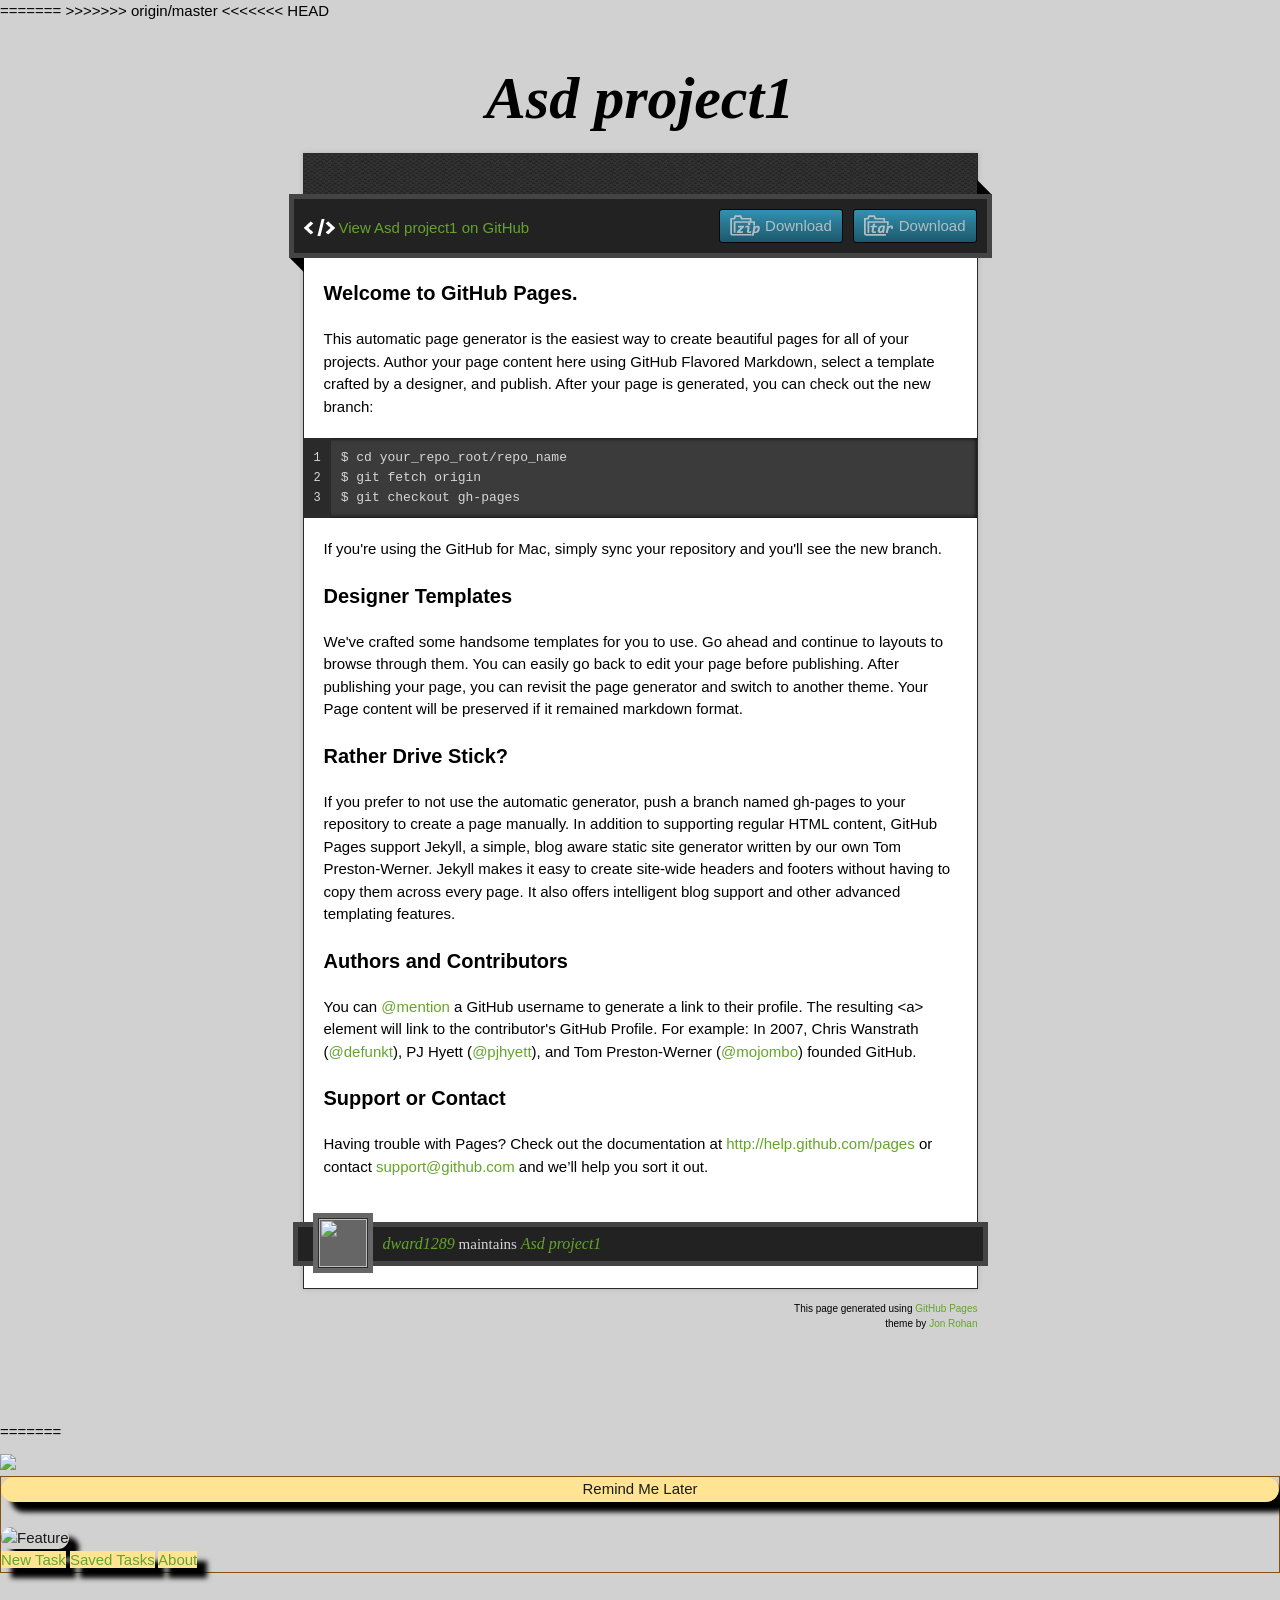
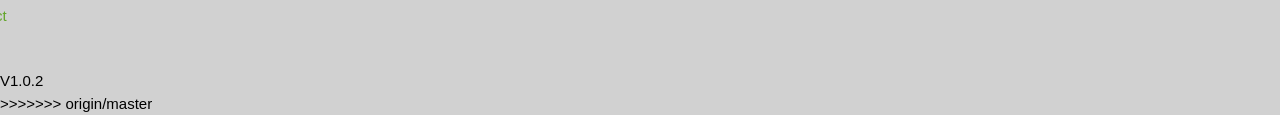
==== commit a959ef08: "Update index.html" ====
--- a/index.html
+++ b/index.html
@@ -1,4 +1,3 @@
-<<<<<<< HEAD
 <!doctype html>
 <!-- The Time Machine GitHub pages theme was designed and developed by Jon Rohan, on Feb 7, 2012. -->
 <!-- Follow him for fun. http://twitter.com/jonrohan. Tail his code on http://github.com/jonrohan -->
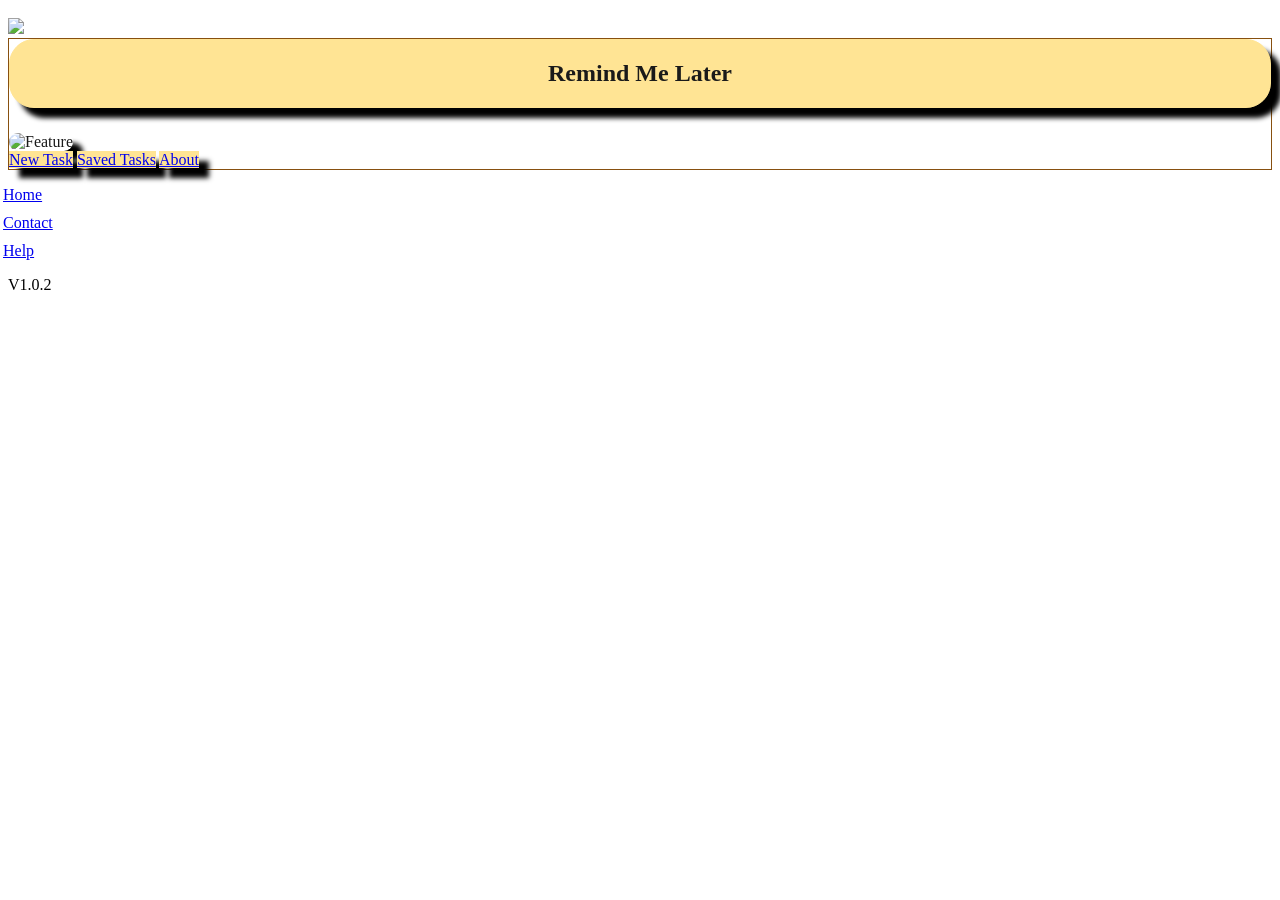
==== commit 92c467a9: "Update index.html" ====
--- a/index.html
+++ b/index.html
@@ -1,22 +1,3 @@
-<!doctype html>
-<!-- The Time Machine GitHub pages theme was designed and developed by Jon Rohan, on Feb 7, 2012. -->
-<!-- Follow him for fun. http://twitter.com/jonrohan. Tail his code on http://github.com/jonrohan -->
-<html>
-<head>
-  <meta charset="utf-8">
-  <meta http-equiv="X-UA-Compatible" content="IE=edge,chrome=1">
-
-  <link rel="stylesheet" href="stylesheets/stylesheet.css" media="screen"/>
-  <link rel="stylesheet" href="stylesheets/pygment_trac.css"/>
-  <script type="text/javascript" src="https://ajax.googleapis.com/ajax/libs/jquery/1.7.1/jquery.min.js"></script>
-  <script type="text/javascript" src="javascripts/script.js"></script>
-
-  <title>Asd project1</title>
-  <meta name="description" content="">
-
-  <meta name="viewport" content="width=device-width,initial-scale=1">
-
-=======
 <!doctype html>  
 <html lang="en">
 <head>
@@ -43,78 +24,10 @@
 	<!-- JavaScript is normally at the end of the body, except for Modernizr which enables HTML5 elements & feature detects -->
 	<script src="js/libs/modernizr.custom.min.js"></script>
 	
->>>>>>> origin/master
 </head>
 
 <body>
 
-<<<<<<< HEAD
-  <div class="wrapper">
-    <header>
-      <h1 class="title">Asd project1</h1>
-    </header>
-    <div id="container">
-      <p class="tagline"></p>
-      <div id="main" role="main">
-        <div class="download-bar">
-        <div class="inner">
-          <a href="https://github.com/dward1289/ASD_Project1/tarball/master" class="download-button tar"><span>Download</span></a>
-          <a href="https://github.com/dward1289/ASD_Project1/zipball/master" class="download-button zip"><span>Download</span></a>
-          <a href="https://github.com/dward1289/ASD_Project1" class="code">View Asd project1 on GitHub</a>
-        </div>
-        <span class="blc"></span><span class="trc"></span>
-        </div>
-        <article class="markdown-body">
-          <h3>Welcome to GitHub Pages.</h3>
-
-<p>This automatic page generator is the easiest way to create beautiful pages for all of your projects. Author your page content here using GitHub Flavored Markdown, select a template crafted by a designer, and publish. After your page is generated, you can check out the new branch:</p>
-
-<pre><code>$ cd your_repo_root/repo_name
-$ git fetch origin
-$ git checkout gh-pages
-</code></pre>
-
-<p>If you're using the GitHub for Mac, simply sync your repository and you'll see the new branch.</p>
-
-<h3>Designer Templates</h3>
-
-<p>We've crafted some handsome templates for you to use. Go ahead and continue to layouts to browse through them. You can easily go back to edit your page before publishing. After publishing your page, you can revisit the page generator and switch to another theme. Your Page content will be preserved if it remained markdown format.</p>
-
-<h3>Rather Drive Stick?</h3>
-
-<p>If you prefer to not use the automatic generator, push a branch named <code>gh-pages</code> to your repository to create a page manually. In addition to supporting regular HTML content, GitHub Pages support Jekyll, a simple, blog aware static site generator written by our own Tom Preston-Werner. Jekyll makes it easy to create site-wide headers and footers without having to copy them across every page. It also offers intelligent blog support and other advanced templating features.</p>
-
-<h3>Authors and Contributors</h3>
-
-<p>You can <a href="https://github.com/blog/821" class="user-mention">@mention</a> a GitHub username to generate a link to their profile. The resulting <code>&lt;a&gt;</code> element will link to the contributor's GitHub Profile. For example: In 2007, Chris Wanstrath (<a href="https://github.com/defunkt" class="user-mention">@defunkt</a>), PJ Hyett (<a href="https://github.com/pjhyett" class="user-mention">@pjhyett</a>), and Tom Preston-Werner (<a href="https://github.com/mojombo" class="user-mention">@mojombo</a>) founded GitHub.</p>
-
-<h3>Support or Contact</h3>
-
-<p>Having trouble with Pages? Check out the documentation at <a href="http://help.github.com/pages">http://help.github.com/pages</a> or contact <a href="mailto:support@github.com">support@github.com</a> and we’ll help you sort it out.</p>
-        </article>
-      </div>
-    </div>
-    <footer>
-      <div class="owner">
-      <p><a href="https://github.com/dward1289" class="avatar"><img src="https://secure.gravatar.com/avatar/2dd67d996f58f677cd0bb5e496e149f2?s=30&amp;d=https://a248.e.akamai.net/assets.github.com%2Fimages%2Fgravatars%2Fgravatar-user-420.png" width="48" height="48"/></a> <a href="https://github.com/dward1289">dward1289</a> maintains <a href="https://github.com/dward1289/ASD_Project1">Asd project1</a></p>
-
-
-      </div>
-      <div class="creds">
-        <small>This page generated using <a href="https://pages.github.com/">GitHub Pages</a><br/>theme by <a href="http://twitter.com/jonrohan/">Jon Rohan</a></small>
-      </div>
-    </footer>
-  </div>
-  <div class="current-section">
-    <a href="#top">Scroll to top</a>
-    <a href="https://github.com/dward1289/ASD_Project1/tarball/master" class="tar">tar</a><a href="https://github.com/dward1289/ASD_Project1/zipball/master" class="zip">zip</a><a href="" class="code">source code</a>
-    <p class="name"></p>
-  </div>
-
-  
-</body>
-</html>
-=======
 	<div data-role="page" id="mainTitle">
     
     <div data-role="header" data-position="fixed" id="head">
@@ -159,5 +72,4 @@
 	<script src="http://code.jquery.com/mobile/1.1.0/jquery.mobile-1.1.0.min.js"></script>
 
 </body>
-</html>
->>>>>>> origin/master
+</html>
